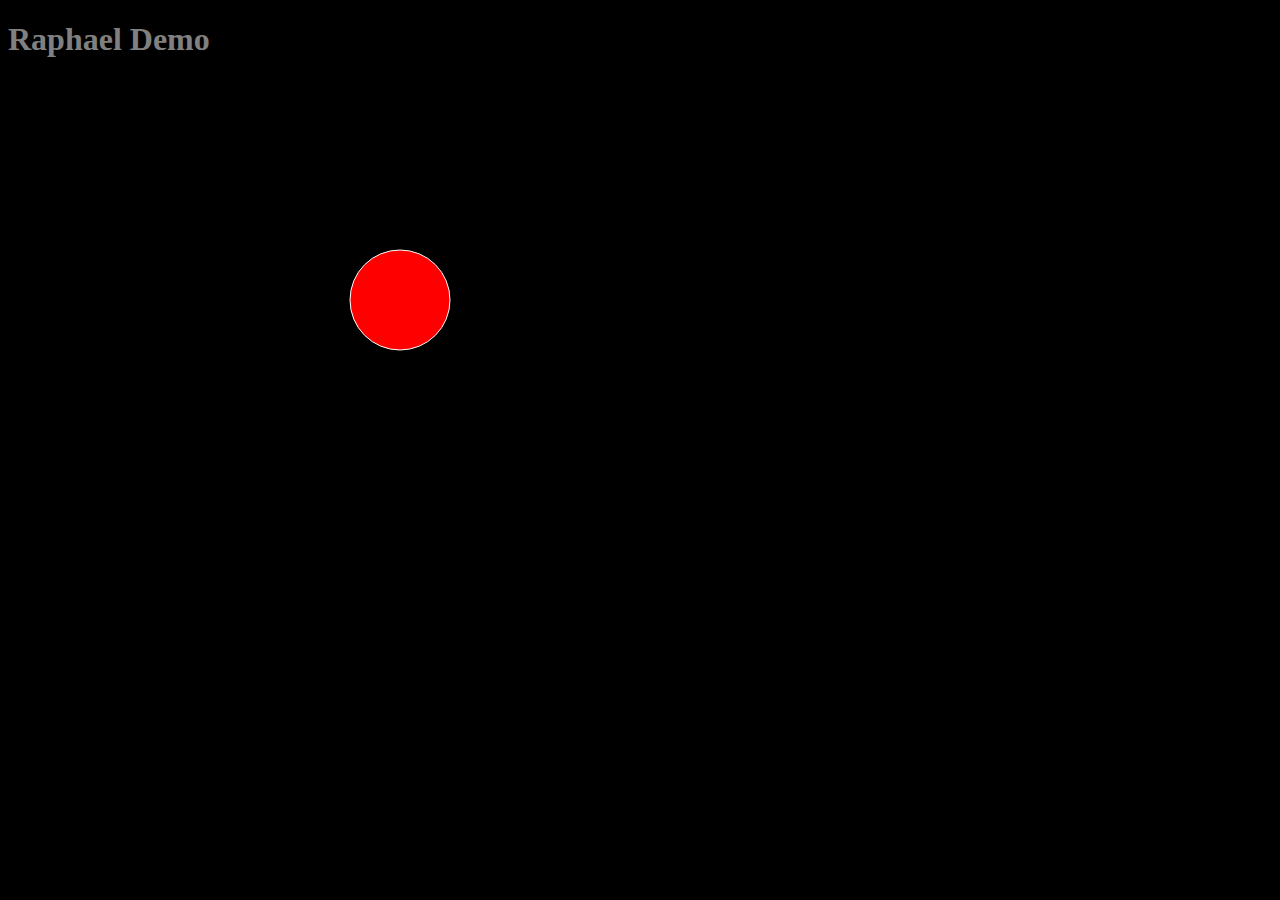
==== index.html @ 846224d8 "Initial commit" ====
<!DOCTYPE html>
<html lang="en">
<head>
  <link rel="stylesheet" type="text/css" href="application.css">
  <script src="http://ajax.googleapis.com/ajax/libs/jquery/1.9.1/jquery.min.js"></script>
  <script src="raphael.min.js"></script>
  <script src="app.js"></script>

  <title>Raphael demo</title>
</head>
<body>
<h1>Raphael Demo</h1>

  <div id="holder">

  </div>

</body>
</html>
---- application.css ----
body {
  background-color: black;
  color: gray;
}


#holder {
  width: 600;
  margin: auto;
  display: flex;
  align-items: center;
  justify-content: center;
}
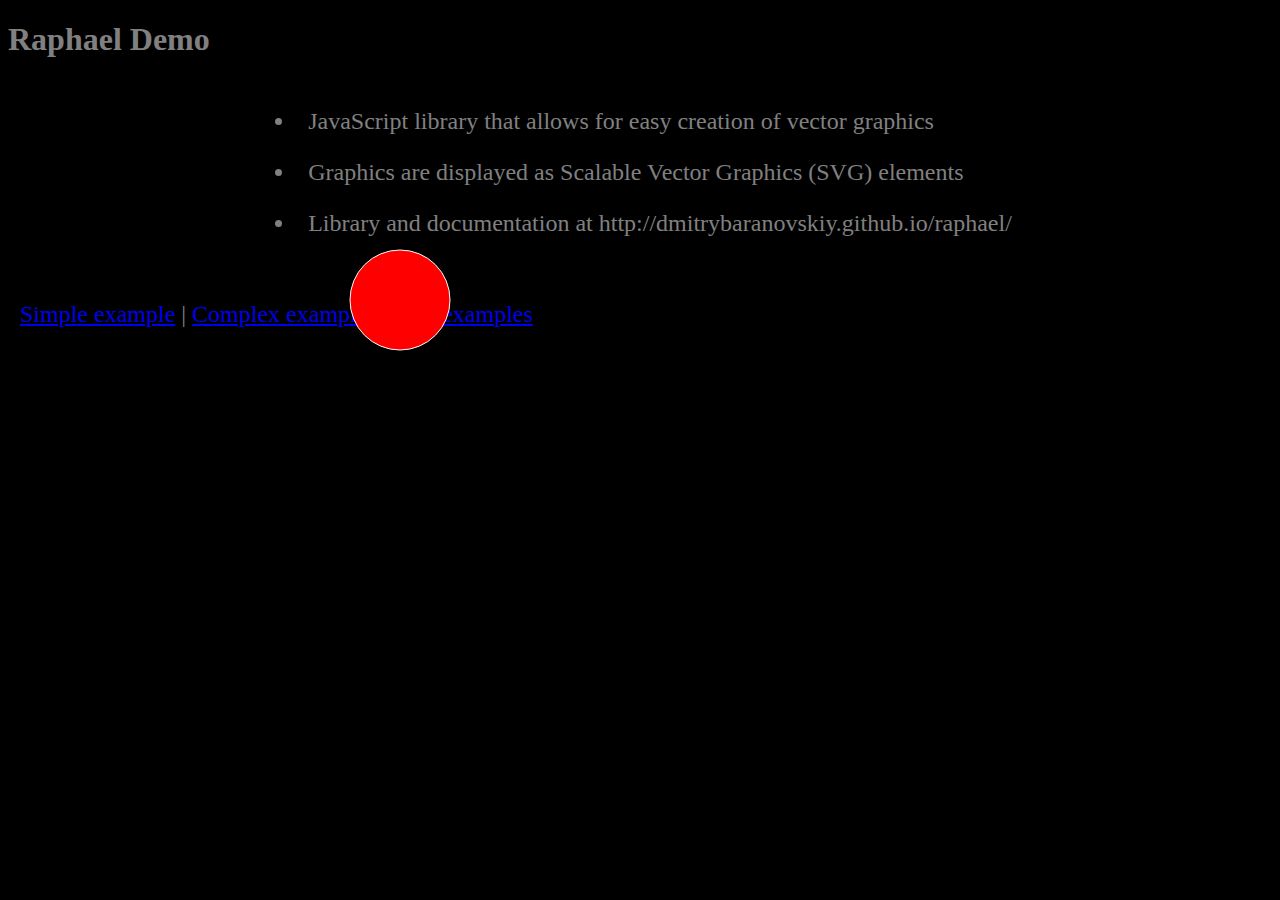
==== commit efa4173e: "Add web pagess" ====
--- a/index.html
+++ b/index.html
@@ -12,8 +12,25 @@
 <h1>Raphael Demo</h1>
 
   <div id="holder">
+  <ul>
+  	<li>
+  		JavaScript library that allows for easy creation of vector graphics
+  	</li>
+  	<li>
+  		Graphics are displayed as Scalable Vector Graphics (SVG) elements
+  	</li>
+  	<li>
+  		Library and documentation at http://dmitrybaranovskiy.github.io/raphael/
+  	</li>
 
+  </ul>
   </div>
+  <p>
+  <a href="simple/index.html">Simple example</a> | 
+  <a href="piechart/index.html">Complex example</a> | 
+  <a href="http://dmitrybaranovskiy.github.io/raphael/">More examples</a>
+
+  </p>
 
 </body>
 </html>
--- a/application.css
+++ b/application.css
@@ -5,9 +5,19 @@
 
 
 #holder {
-  width: 600;
+  width: 800;
   margin: auto;
   display: flex;
   align-items: center;
   justify-content: center;
 }
+
+ul li {
+	font-size: 1.5em;
+	padding: .5em;
+}
+
+p {
+	font-size: 1.5em;
+	padding: .5em;
+}
